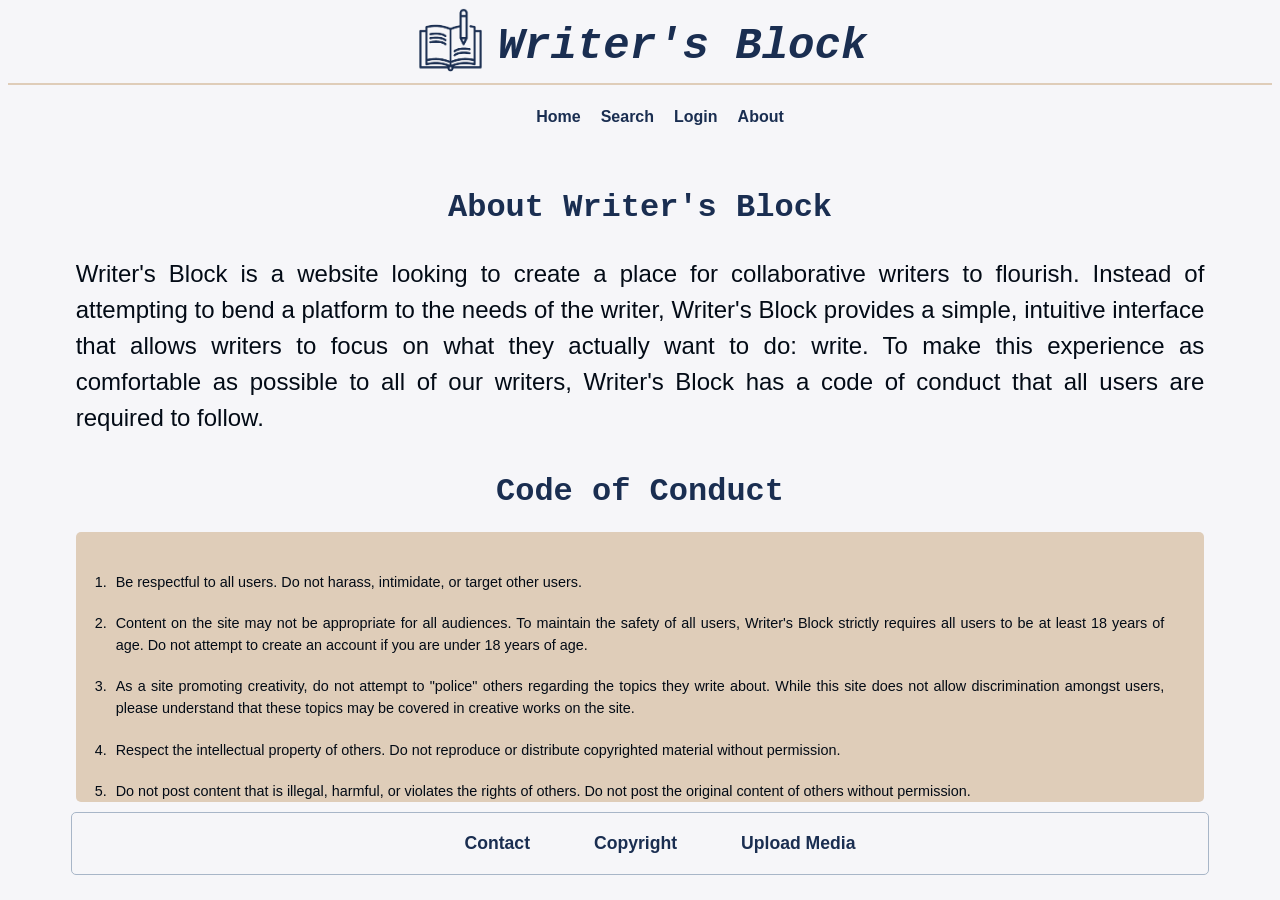
==== about.html @ af2c0358 "Add files via upload" ====
<!DOCTYPE html>
<html lang="en">

<head>
    <meta name="viewport" content="width=device-width, initial-scale=1.0">
    <meta charset="UTF-8">
    <title>Writer's Block</title>
    <link rel="stylesheet" href="writers.css">
</head>

<body>
    <div id="wrapper">
        <header>
            <img src="images/writers-block.png" alt="Writer's Block">
            <h1>Writer's Block</h1>
        </header>
        <nav>
            <ul>
                <li><a href="./index.html">Home</a></li>
                <li><a href="">Search</a></li>
                <li><a href="./signup.html">Login</a></li>
                <li><a href="./about.html">About</a></li>
            </ul>
        </nav>
        <main id="aboutMain">
            <h2 id="aboutTitle">About Writer's Block</h2>
            <p id="aboutContent">Writer's Block is a website looking to create a place for 
                collaborative writers to flourish. Instead of attempting to 
                bend a platform to the needs of the writer, Writer's Block provides
                a simple, intuitive interface that allows writers to focus on what they
                actually want to do: write. To make this experience as comfortable as 
                possible to all of our writers, Writer's Block has a code of conduct that 
                all users are required to follow.
            </p>
            <h3 id="codeOfConductTitle">Code of Conduct</h3>
            <ol id="codeOfConduct">
                <li>Be respectful to all users. Do not harass, intimidate, or target other users.</li>
                <li>Content on the site may not be appropriate for all audiences. To maintain the safety of all users, 
                    Writer's Block strictly requires all users to be at least 18 years of age. Do not attempt to create an account if you are under 18 years of age.</li>
                </li>
                <li>As a site promoting creativity, do not attempt to "police" others regarding the topics they write about. 
                    While this site does not allow discrimination amongst users, please understand that these topics may be covered in creative works on the site.</li>
                <li>Respect the intellectual property of others. Do not reproduce or distribute copyrighted material without permission.</li>
                <li>Do not post content that is illegal, harmful, or violates the rights of others. Do not post the original content of others without permission.</li>
                <li>Do not use the site for commercial purposes.</li>
                <li>Report any violations of this code of conduct to the site administrators. Do not attempt to be a "vigilante".</li>
                <li>Understand that the code of conduct may evolve over time, and that continued use of the site constitutes acceptance of the current version.</li>
                <li>Failure to follow this code of conduct may result in account termination.</li>
            </ol>
        </main>
        <footer>
            <ul>
                <li><a href="">Contact</a></li>
                <li><a href="">Copyright</a></li>
                <li><a href="">Upload Media</a></li>
            </ul>
        </footer>
    </div>
</body>
</html>
---- writers.css ----
* {
    box-sizing: border-box;
}

body{
    background-color: #f6f6f9;
    color: #030b16;
    font-family: 'Arial';
    min-height: 100%;
    font-size: clamp(0.95rem, 1.25vw, 1.05rem);
    line-height: 1.5;
}

header{
    color: #1a2e51;
    font-family: 'Courier';
    display: flex;
    justify-content: center;
    align-items: center;
    gap: 10px;
    font-style: italic;
    font-weight: bold;
    border-bottom: 2px solid #dfcdb9;
}

header h1 {
    font-size: clamp(1.75rem, 4vw, 2.75rem);
    margin: 0;
}

header img{
    width: 75px;
    height: 75px;
}

nav {
    display: flex;
    font-weight: bold;
    padding: 0;
    margin: 0;
    font-size: 110%;
    align-items: center;
    justify-content: center;
}

nav ul{
    display: flex;
    gap: 20px;
    text-decoration: none;
    list-style: none;
}

nav li{
    /* margin-right removed as gap handles spacing */
}

nav a {
    text-decoration: none;
    font-size: clamp(0.95rem, 1vw + 0.2rem, 1.1rem);
}

nav a:link {
    color: #1a2e51;
}

nav a:visited {
    color: #1a2e51;
}

nav a:hover {
    color: #dfcdb9;
}

main {
    padding: 5px;
    display: flex;
    align-items: stretch;
    min-height: 70vh;
    max-height: 70vh;
}

#accountInfo{
    background-color: #dfcdb9;
    border-radius: 5px;
    overflow-y: auto;
    display: grid;
    width:40%;
    grid-template: "icon username"
                   "description description"
                   "characterList characterList"
                   "accountLinks accountLinks"
                   / 4em 1fr;
    padding: 10px;
    margin-left:5%;
    grid-area: accountInfo;
    min-height: 70vh;
}

#accountInfo img{
    margin-left: 10px;
    width: 4em;
    height: 4em;
    grid-area: icon;
}

#accountInfo h3{
    text-align: center;
    grid-area: username;
    font-size: clamp(1rem, 2.2vw, 1.35rem);
    margin: 0;
    margin-top: .75em;
}

#accountInfo p{
    background-color:#f6f6f9;
    padding: 10px;
    margin: 0 5px 5px;
    border-radius: 5px;
    grid-area: description;
    font-size: clamp(0.85rem, 1vw + 0.1rem, 1rem);
}

#accountInfo a{
    text-decoration: none;
}

#accountInfo a:link {
    color: #1a2e51;
}

#accountInfo a:visited {
    color: #1a2e51;
}

#accountInfo a:hover {
    color: #a8b6c8;
}

#characterList{
    text-align: center;
    grid-area: characterList;
}

#characterList h4{
    font-size: .95em;
    margin-bottom: 0;
    border-bottom:#030b16 solid 1px;
}

#characterList ul{
    list-style: none;
    text-decoration: none;
    padding-left: 0;
    margin-top: 10px;
}

#characterList li{
    padding-bottom: 5px;
    font-size: clamp(0.85rem, 1vw + 0.1rem, 1rem);
    font-weight: bold;
}

#accountLinks{
    text-align: center;
    grid-area: accountLinks;
}

#accountLinks h4{
    font-size: 0.95em;
    margin-bottom: 0;
    border-bottom:#030b16 solid 1px;
}

#accountLinks ul{
    list-style: none;
    text-decoration: none;
    padding-left: 0;
    margin-top: 10px;
}

#accountLinks li{
    padding-bottom: 5px;
    font-size: clamp(0.85rem, 1vw + 0.1rem, 1rem);
    font-weight: bold;
}

#threadBlog{
    overflow-y: auto;
    background-color: #a8b6c8;
    border-radius: 5px;
    width: 60%;
    padding: 10px;
    margin-right:5%;
    margin-left:0.25em;
    grid-area: threadBlog;
    min-height: 70vh;
    max-height: 70vh;
}

.thread-post{
    background-color: #f6f6f9;
    margin-bottom: 25px;
    padding: 10px;
    border-radius: 5px;
    display: grid;
    grid-template: "charIcon threadTitle"
                   "charIcon threadDate"
                   "threadContent threadContent"
                    "threadTags threadTags"
                   / 4em 1fr;
}

.thread-post img{
    width: 4em;
    height: 4em;
    grid-area: charIcon;
}

.thread-post h2{
    font-size: clamp(1rem, 2.4vw, 1.5rem);
    margin: 0;
    grid-area: threadTitle;
}

.thread-post time{
    font-size: clamp(0.75rem, 1vw, 0.95rem);
    color: #1a2e51;
    grid-area: threadDate;
}

.thread-post p{
    margin: 10px 0;
    text-align: justify;
    grid-area: threadContent;
    line-height: 1.5;
    font-size: clamp(0.85rem, 1vw + 0.1rem, 1rem);
}

.thread-post small{
    font-size: 0.9em;
    grid-area: threadTags;
}

.thread-post a{
    text-decoration: none;
    padding: 2px 4px;
}

.thread-post a:link {
    color: #1a2e51;
}

.thread-post a:visited {
    color: #1a2e51;
}

.thread-post a:hover {
    color: #a8b6c8;
}

footer{
    display: flex;
    font-weight: bold;
    padding: 0;
    margin-top: 2em;
    margin-left:5%;
    margin-right: 5%;
    font-size: 110%;
    align-items: center;
    justify-content: center;
    border:#a8b6c8 solid 1px;
    border-radius: 5px;
}

footer ul{
    display: flex;
    gap: 5vw;
    text-decoration: none;
    list-style: none;
}

footer a {
    text-decoration: none;
}

footer a:link {
    color: #1a2e51;
}

footer a:visited {
    color: #1a2e51;
}

footer a:hover {
    color: #dfcdb9;
}

#signupMain{
    display:grid;
    grid-template: "signupTitle"
                   "signUpForm"
                   / 1fr;
    padding: 0;
}

#signupTitle{
    grid-area: signupTitle;
    color: #1a2e51;
    font-family: 'Courier';
    text-align: center;
    margin: 0;
    margin-top: 1em;
    font-size: clamp(1.25rem, 5vw, 2rem);
}

#signUpForm {
    grid-area: signUpForm;
    display: flex;
    flex-direction: column;
    flex-wrap: nowrap;
    margin: auto;
    margin-top: 0;
    align-items: center;
    width: 75%;
}

#signUpForm label{
    font-weight: bold;
    font-family: 'Courier';
    font-size: clamp(1rem, 2vw, 1.5rem);
    margin-bottom: .25vh;
    text-align: center;
}

#signUpForm input{
    padding: 8px;
    margin-bottom: 3vh;
    border-radius: 5px;
    border: 1px solid #dfcdb9;
    color: #030b16;
    font-family: 'Arial';
    min-height: 100%;
    width: 50%;
    font-size: clamp(0.95rem, 1.25vw, 1.05rem);
    line-height: 1.5;
}

#signUpForm p{
    color: #1a2e51;
    font-family: 'Arial';
    font-size: clamp(0.85rem, 1vw + 0.1rem, 1rem);
    margin-top: -1vh;
    margin-bottom: 2.5vh;
    text-align: center;
    width: 75%;
}

#signUpForm button{
    background-color: #1a2e51;
    color: #f6f6f9;
    font-family: 'Courier';
    font-size: clamp(1rem, 2vw, 1.5rem);
    padding: 10px 20px;
    border: none;
    border-radius: 5px;
    cursor: pointer;
}

#signUpForm button:hover{
    background-color: #030b16;
}

#aboutMain{
    display: grid;
    grid-template: "aboutTitle"
                   "aboutContent"
                   "codeOfConductTitle"
                   "codeOfConduct"
                   / 1fr;
}

#aboutTitle{
    grid-area: aboutTitle;
    color: #1a2e51;
    font-family: 'Courier';
    text-align: center;
    margin: 0;
    margin-top: 1em;
    font-size: clamp(1.25rem, 5vw, 2rem);
}

#aboutContent{
    grid-area: aboutContent;
    color: #030b16;
    font-family: 'Arial';
    font-size: clamp(1rem, 2vw, 1.5rem);
    margin: 0;
    padding-left: 5%;
    padding-right: 5%;
    margin-top: 1em;
    text-align: justify;
    line-height: 1.5;
}

#codeOfConductTitle{
    grid-area: codeOfConductTitle;
    color: #1a2e51;
    font-family: 'Courier';
    text-align: center;
    margin: 0;
    margin-top: 1em;
    font-size: clamp(1rem, 4vw, 2rem);
}

#codeOfConduct{
    grid-area: codeOfConduct;
    overflow-y: auto;
    max-height: 30vh;
    color:#030b16;
    font-family: 'Arial';
    background-color: #dfcdb9;
    border-radius: 5px;
    padding: 25px;
    margin-left: 5%;
    margin-right: 5%;
}

#codeOfConduct li{
    margin: 10px;
    text-align: justify;
    line-height: 1.5;
    font-size: clamp(0.85rem, 1vw + 0.1rem, 1rem);
    padding: 5px;
}
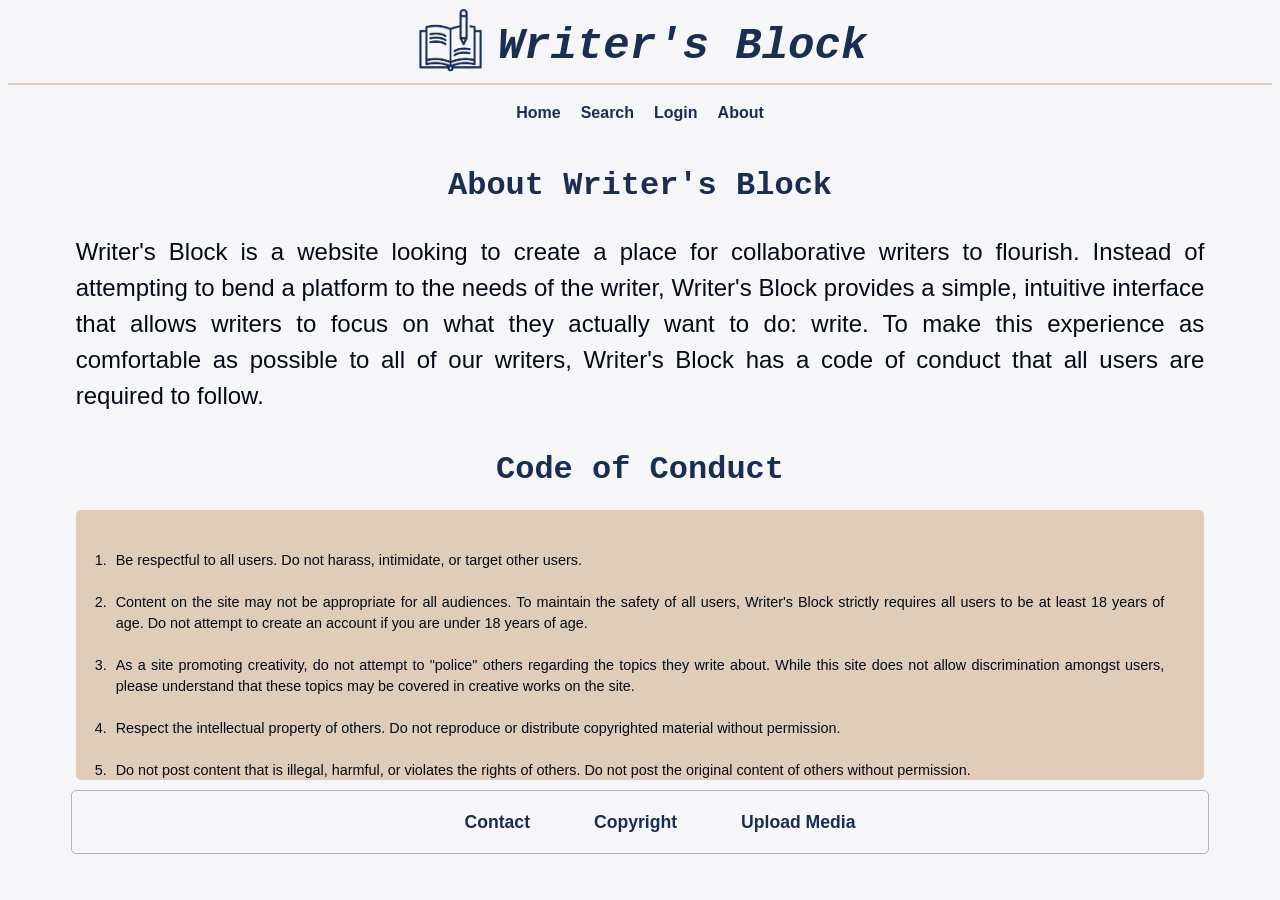
==== commit 667fafd4: "Add files via upload" ====
--- a/about.html
+++ b/about.html
@@ -17,7 +17,7 @@
         <nav>
             <ul>
                 <li><a href="./index.html">Home</a></li>
-                <li><a href="">Search</a></li>
+                <li><a href="./search.html">Search</a></li>
                 <li><a href="./signup.html">Login</a></li>
                 <li><a href="./about.html">About</a></li>
             </ul>
--- a/writers.css
+++ b/writers.css
@@ -48,10 +48,9 @@
     gap: 20px;
     text-decoration: none;
     list-style: none;
-}
-
-nav li{
-    /* margin-right removed as gap handles spacing */
+    padding: 0;
+    padding-top: 1.5vh;
+    margin: 0;
 }
 
 nav a {
@@ -431,4 +430,69 @@
     line-height: 1.5;
     font-size: clamp(0.85rem, 1vw + 0.1rem, 1rem);
     padding: 5px;
+}
+
+#searchPage{
+    display: grid;
+    margin-top: 2vh;
+    grid-template: "searchTitle"
+                   "searchForm"
+                    "searchHeader"
+                   "searchResults"
+                   / 1fr;
+}
+
+#searchTitle{
+    grid-area: searchTitle;
+    color: #1a2e51;
+    font-family: 'Courier';
+    text-align: center;
+    max-height:10vh;
+    font-weight: bold;
+    font-size: clamp(1.5rem, 5vw, 2rem);
+}
+
+#searchForm{
+    grid-area: searchForm;
+    text-align: center;
+    margin-top: -14vh;
+}
+
+#searchForm input{
+    border-radius: 5px;
+    border: 1px solid #dfcdb9;
+    color: #030b16;
+    font-family: 'Arial';
+    width: 50vw;
+    font-size: clamp(0.95rem, 1.25vw, 1.05rem);
+    line-height: 1.5;
+}
+
+#searchForm button{
+    background-color: #1a2e51;
+    color: #f6f6f9;
+    font-family: 'Courier';
+    font-weight: bold;
+    font-size: clamp(0.95rem, 1.25vw, 1.05rem);
+    padding: 5px;
+    border: none;
+    border-radius: 5px;
+    cursor: pointer;
+}
+
+#searchHeader{
+    grid-area: searchHeader;
+    color: #1a2e51;
+    font-family: 'Courier';
+    text-align: center;
+    margin: 0;
+    margin-top: 1em;
+    font-size: clamp(1rem, 4vw, 2rem);
+    margin-top: -22vh;
+}
+
+#searchResults{
+    grid-area: searchResults;
+    display: flex;
+    flex-wrap: wrap;
 }
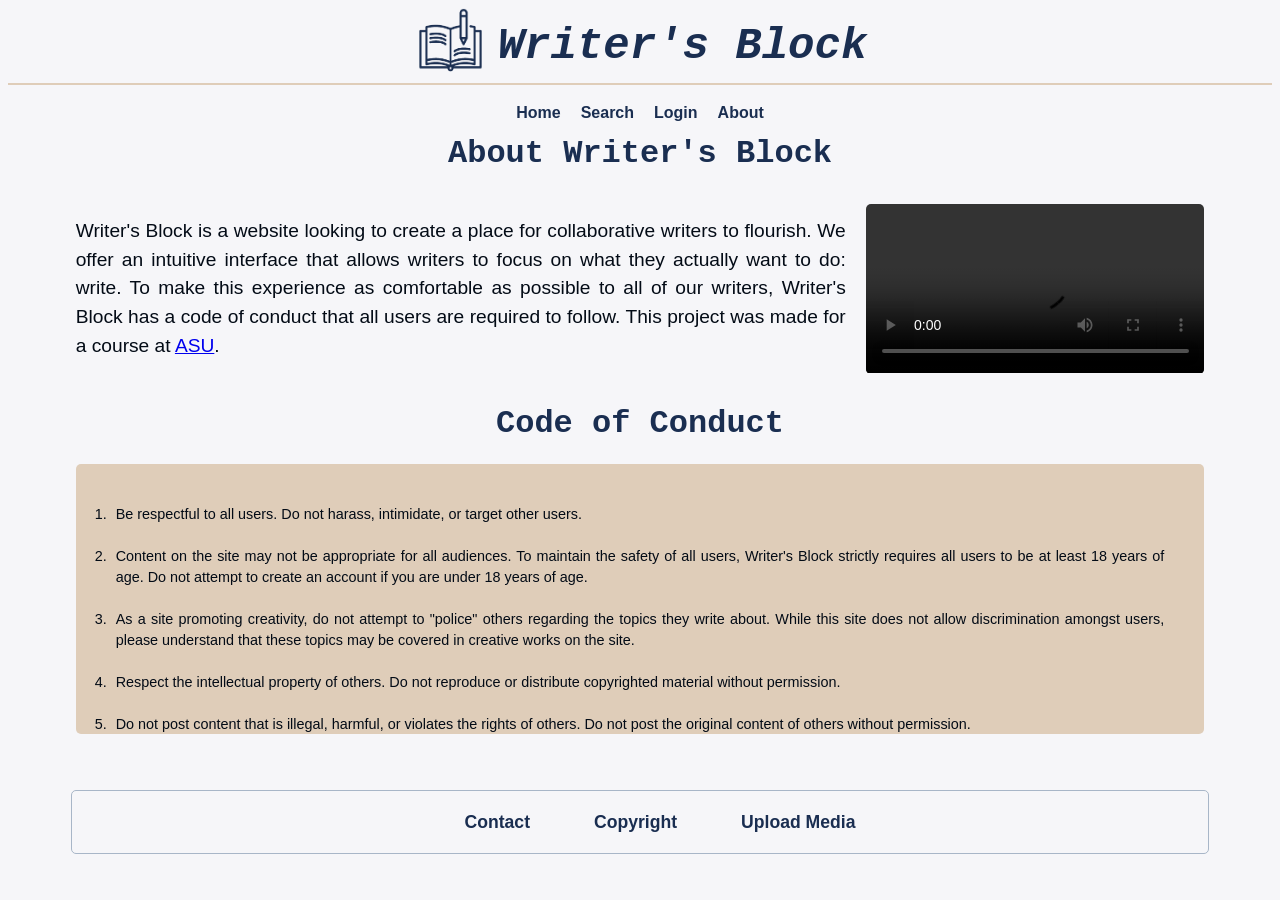
==== commit 3c63d4d2: "Add files via upload" ====
--- a/about.html
+++ b/about.html
@@ -24,14 +24,18 @@
         </nav>
         <main id="aboutMain">
             <h2 id="aboutTitle">About Writer's Block</h2>
-            <p id="aboutContent">Writer's Block is a website looking to create a place for 
-                collaborative writers to flourish. Instead of attempting to 
-                bend a platform to the needs of the writer, Writer's Block provides
-                a simple, intuitive interface that allows writers to focus on what they
+            <div id="aboutContent">
+                <p>Writer's Block is a website looking to create a place for 
+                collaborative writers to flourish. We offer an intuitive interface that allows writers to focus on what they
                 actually want to do: write. To make this experience as comfortable as 
                 possible to all of our writers, Writer's Block has a code of conduct that 
-                all users are required to follow.
-            </p>
+                all users are required to follow. This project was made for a course at <a href="https://www.asu.edu/" target="_blank">ASU</a>.
+                </p>
+                <video id="tutorialVideo" controls>
+                    <source src="WritersBlockTutorial.mp4" type="video/mp4">
+                    Your browser does not support the video tag.
+                </video>
+            </div>
             <h3 id="codeOfConductTitle">Code of Conduct</h3>
             <ol id="codeOfConduct">
                 <li>Be respectful to all users. Do not harass, intimidate, or target other users.</li>
@@ -50,7 +54,7 @@
         </main>
         <footer>
             <ul>
-                <li><a href="">Contact</a></li>
+                <li><a href="mailto:kkruska@asu.edu">Contact</a></li>
                 <li><a href="">Copyright</a></li>
                 <li><a href="">Upload Media</a></li>
             </ul>
--- a/writers.css
+++ b/writers.css
@@ -376,6 +376,7 @@
                    "codeOfConductTitle"
                    "codeOfConduct"
                    / 1fr;
+    grid-template-rows: auto 1fr auto auto;
 }
 
 #aboutTitle{
@@ -383,31 +384,43 @@
     color: #1a2e51;
     font-family: 'Courier';
     text-align: center;
-    margin: 0;
-    margin-top: 1em;
     font-size: clamp(1.25rem, 5vw, 2rem);
+    margin: 0;
 }
 
 #aboutContent{
     grid-area: aboutContent;
+    display: flex;
+    gap: 20px;
+    align-items: center;
     color: #030b16;
     font-family: 'Arial';
-    font-size: clamp(1rem, 2vw, 1.5rem);
-    margin: 0;
+    font-size: clamp(0.85rem, 1.5vw, 1.25rem);
     padding-left: 5%;
     padding-right: 5%;
-    margin-top: 1em;
     text-align: justify;
     line-height: 1.5;
 }
 
+#aboutContent p{
+    flex: 1;
+    min-width: 200px;
+}
+
+#tutorialVideo{
+    display: block;
+    flex: 1;
+    min-width: 300px;
+    max-width: 30%;
+    border-radius: 5px;
+}
+
 #codeOfConductTitle{
     grid-area: codeOfConductTitle;
     color: #1a2e51;
     font-family: 'Courier';
     text-align: center;
     margin: 0;
-    margin-top: 1em;
     font-size: clamp(1rem, 4vw, 2rem);
 }
 
@@ -434,12 +447,11 @@
 
 #searchPage{
     display: grid;
-    margin-top: 2vh;
     grid-template: "searchTitle"
                    "searchForm"
                     "searchHeader"
-                   "searchResults"
-                   / 1fr;
+                   "searchResults" / 1fr;
+    grid-template-rows: 10% 10% 10% 70%;
 }
 
 #searchTitle{
@@ -447,15 +459,13 @@
     color: #1a2e51;
     font-family: 'Courier';
     text-align: center;
-    max-height:10vh;
-    font-weight: bold;
-    font-size: clamp(1.5rem, 5vw, 2rem);
+    font-weight: bold;
+    font-size: clamp(2rem, 5vw, 2rem);
 }
 
 #searchForm{
     grid-area: searchForm;
     text-align: center;
-    margin-top: -14vh;
 }
 
 #searchForm input{
@@ -465,6 +475,7 @@
     font-family: 'Arial';
     width: 50vw;
     font-size: clamp(0.95rem, 1.25vw, 1.05rem);
+    margin-top: 2.5vh;
     line-height: 1.5;
 }
 
@@ -486,13 +497,56 @@
     font-family: 'Courier';
     text-align: center;
     margin: 0;
-    margin-top: 1em;
-    font-size: clamp(1rem, 4vw, 2rem);
-    margin-top: -22vh;
+    margin-top: 3vh;
+    font-size: clamp(1rem, 2vw, 1.5rem);
 }
 
 #searchResults{
     grid-area: searchResults;
-    display: flex;
-    flex-wrap: wrap;
-}+    overflow-y: auto;
+    color:#030b16;
+    font-family: 'Arial';
+    background-color: #dfcdb9;
+    border-radius: 5px;
+    padding: 25px;
+    margin-left: 5%;
+    margin-right: 5%;
+    max-height:50vh;
+}
+
+.account-result{
+    background-color: #f6f6f9;
+    margin-bottom: 25px;
+    padding: 10px;
+    border-radius: 5px;
+}
+
+.search-results-table{
+    width: 100%;
+    border-collapse: collapse;
+    background-color: #f6f6f9;
+    border-radius: 5px;
+    overflow: hidden;
+}
+
+.search-results-table thead{
+    background-color: #1a2e51;
+    color: #f6f6f9;
+    font-weight: bold;
+}
+
+.search-results-table th,
+.search-results-table td{
+    padding: 12px;
+    text-align: left;
+    border-bottom: 1px solid #dfcdb9;
+}
+
+.search-results-table tbody tr:hover{
+    background-color: #e8dcc8;
+}
+
+.search-results-table tbody tr:last-child td{
+    border-bottom: none;
+}
+
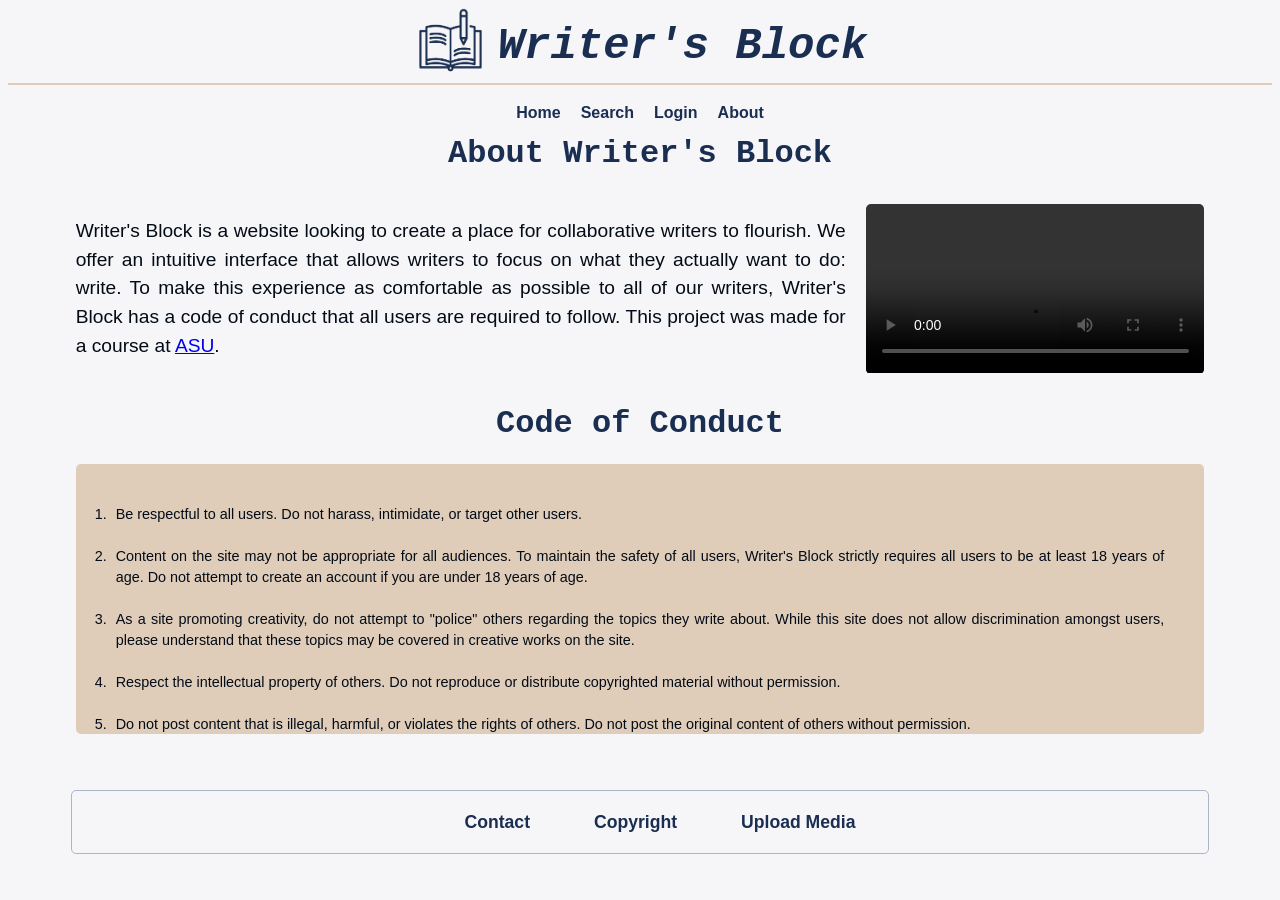
==== commit 7d117ab3: "Add files via upload" ====
--- a/about.html
+++ b/about.html
@@ -4,7 +4,10 @@
 <head>
     <meta name="viewport" content="width=device-width, initial-scale=1.0">
     <meta charset="UTF-8">
-    <title>Writer's Block</title>
+    <meta name="description" content="Learn about Writer's Block, our mission, and our code of conduct for maintaining a respectful creative community.">
+    <meta name="keywords" content="about Writer's Block, code of conduct, writing community, creative platform">
+    <meta name="author" content="Writer's Block">
+    <title>Writer's Block - About Us</title>
     <link rel="stylesheet" href="writers.css">
 </head>
 
